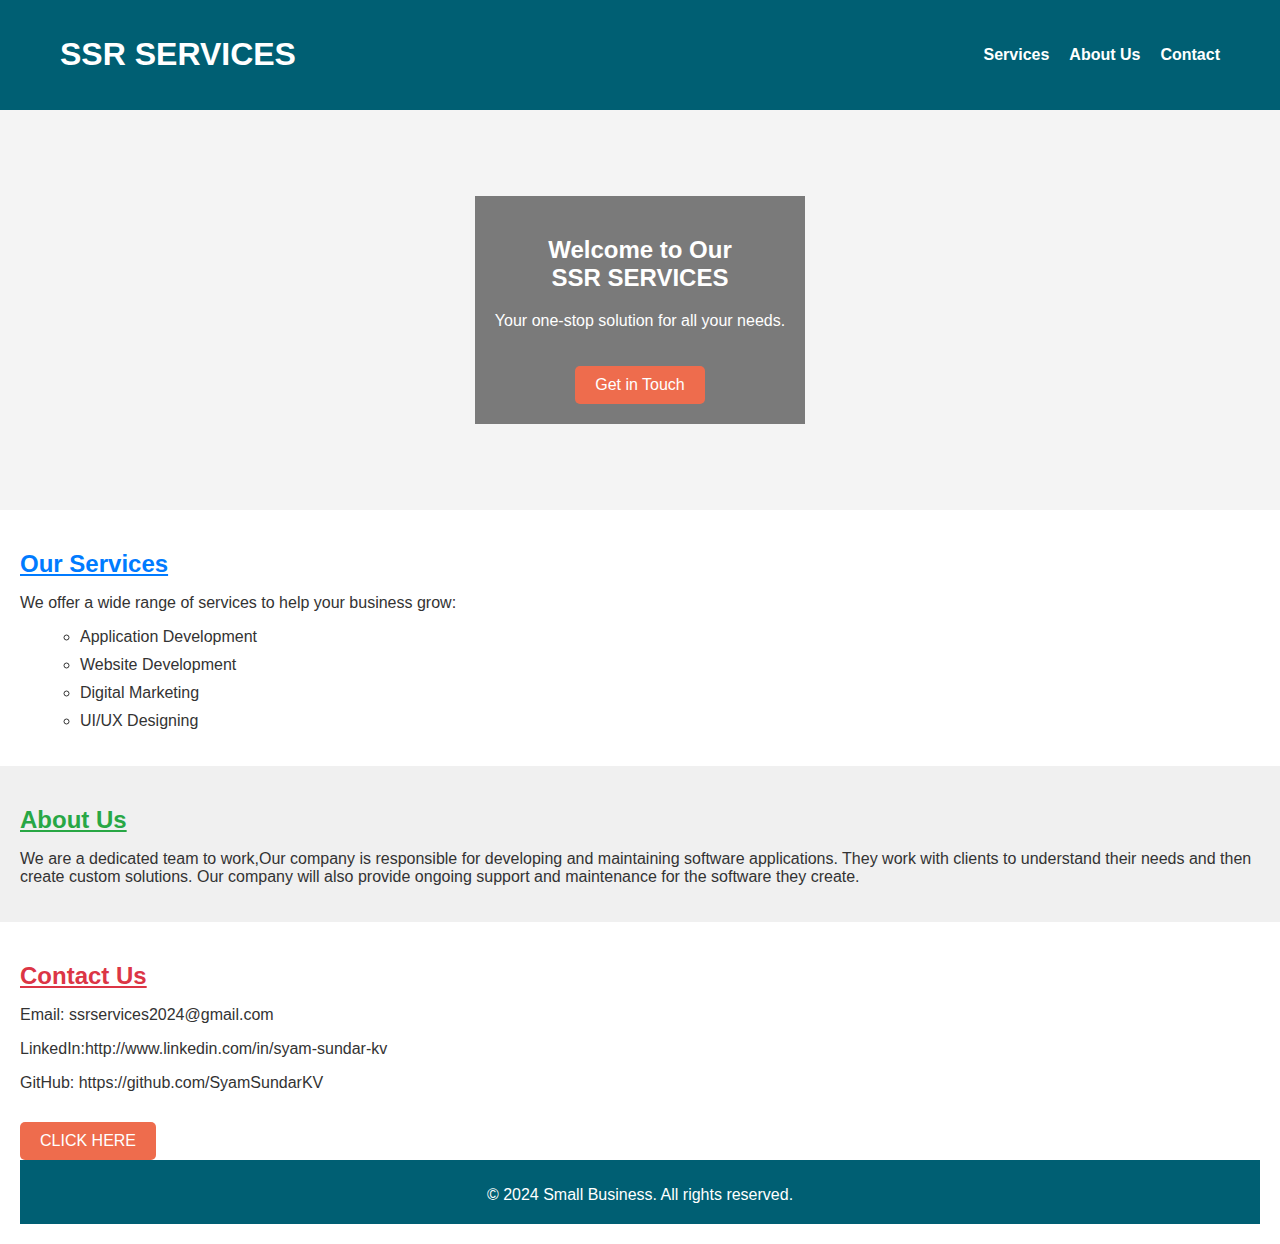
==== index.html @ 6a12fce2 "s" ====
<!DOCTYPE html>
<html>
<head>
    <title>SSR Services</title>
    <link rel="stylesheet" href="style.css">
</head>
<body>
    <header>
        <div class="header-content">
            <h1>SSR SERVICES</h1>
            <nav>
                <ul>
                    <li><a href="#services">Services</a></li>
                    <li><a href="#about">About Us</a></li>
                    <li><a href="#contact">Contact</a></li>
                </ul>
            </nav>
        </div>
    </header>

    <section id="hero">
        <div class="hero-content">
            <h2>Welcome to Our <br> SSR SERVICES</h2>
            <p>Your one-stop solution for all your needs.</p>
            <a href="#contact" class="hero-button">Get in Touch</a>
        </div>
    </section>

    <section id="services">
        <h2><u>Our Services</u></h2>
        <p>We offer a wide range of services to help your business grow:</p>
        <ul>
            <li>Application Development</li>
            <li>Website Development</li>
            <li>Digital Marketing</li>
            <li> UI/UX Designing </li>
           
        </ul>
    </section>

    <section id="about">
        <h2><u>About Us</u></h2>
        <p>We are a dedicated team to work,Our company is responsible for developing and maintaining software applications. They work with clients to understand their needs and then create custom solutions. Our company will also provide ongoing support and maintenance for the software they create. </p>
      
    </section>

    <section id="contact">
        <h2><u>Contact Us</u></h2>
         
        <p>Email: ssrservices2024@gmail.com</p>
        <p>LinkedIn:http://www.linkedin.com/in/syam-sundar-kv </p> 
        <p> GitHub: https://github.com/SyamSundarKV </p>
        <a href=" https://syamsundarkv.netlify.app/" class="hero-button" > CLICK HERE </a>

    <footer>
        <p>© 2024 Small Business. All rights reserved.</p>
    </footer>
</body>
</html>
---- style.css ----
body {
    font-family: 'Arial', sans-serif;
    margin: 0;
    padding: 0;
    background-color: #f4f4f4;
    color: #333;
}

header {
    background-color: #005f73;
    color: white;
    padding: 15px 0;
}

.header-content {
    max-width: 1200px;
    margin: 0 auto;
    display: flex;
    justify-content: space-between;
    align-items: center;
}

header h1 {
    margin-left: 20px;
}

nav ul {
    list-style: none;
    display: flex;
}

nav ul li {
    margin-right: 20px;
}

nav ul li a {
    color: white;
    text-decoration: none;
    font-weight: bold;
}

#hero {
    background-image: url('https://i.imgur.com/oXrLmSl.jpg'); /* Add your image path */
    background-size: cover;
    background-position: center;
    height: 400px;
    display: flex;
    align-items: center;
    justify-content: center;
    text-align: center;
    color: white;
}

.hero-content {
    background-color: rgba(0, 0, 0, 0.5);
    padding: 20px;
}

.hero-button {
    display: inline-block;
    margin-top: 20px;
    padding: 10px 20px;
    background-color: #ee6c4d;
    color: white;
    text-decoration: none;
    border-radius: 5px;
    transition: background-color 0.3s;
}

.hero-button:hover {
    background-color: #d64b2a;
}

footer {
    background-color: #005f73;
    color: white;
    text-align: center;
    padding: 10px 0;
}

/* Existing CSS remains the same */

/* Styling for Services Section */
#services {
    background-color: #fff;
    padding: 20px;
    text-align: left;
}

#services h2 {
    color: #007bff;
    margin-bottom: 15px;
}

#services ul {
    list-style-type: circle;
    margin-left: 20px;
}

#services li {
    margin-bottom: 10px;
}

/* Styling for About Section */
#about {
    background-color: #f0f0f0;
    padding: 20px;
    text-align: left;
}

#about h2 {
    color: #28a745;
    margin-bottom: 15px;
}

/* Styling for Contact Section */
#contact {
    background-color: #fff;
    padding: 20px;
    text-align: left;
}

#contact h2 {
    color: #dc3545;
    margin-bottom: 15px;
}

#contact p {
    margin-bottom: 10px;
}

/* Hover Effects */
#services li:hover,
#contact p:hover {
    color: #0056b3;
    cursor: pointer;
}

/* Responsive Design Adjustments */
@media screen and (max-width: 768px) {
    #services, #about, #contact {
        text-align: center;
    }

    #services ul {
        list-style-type: none;
        padding: 0;
    }
}
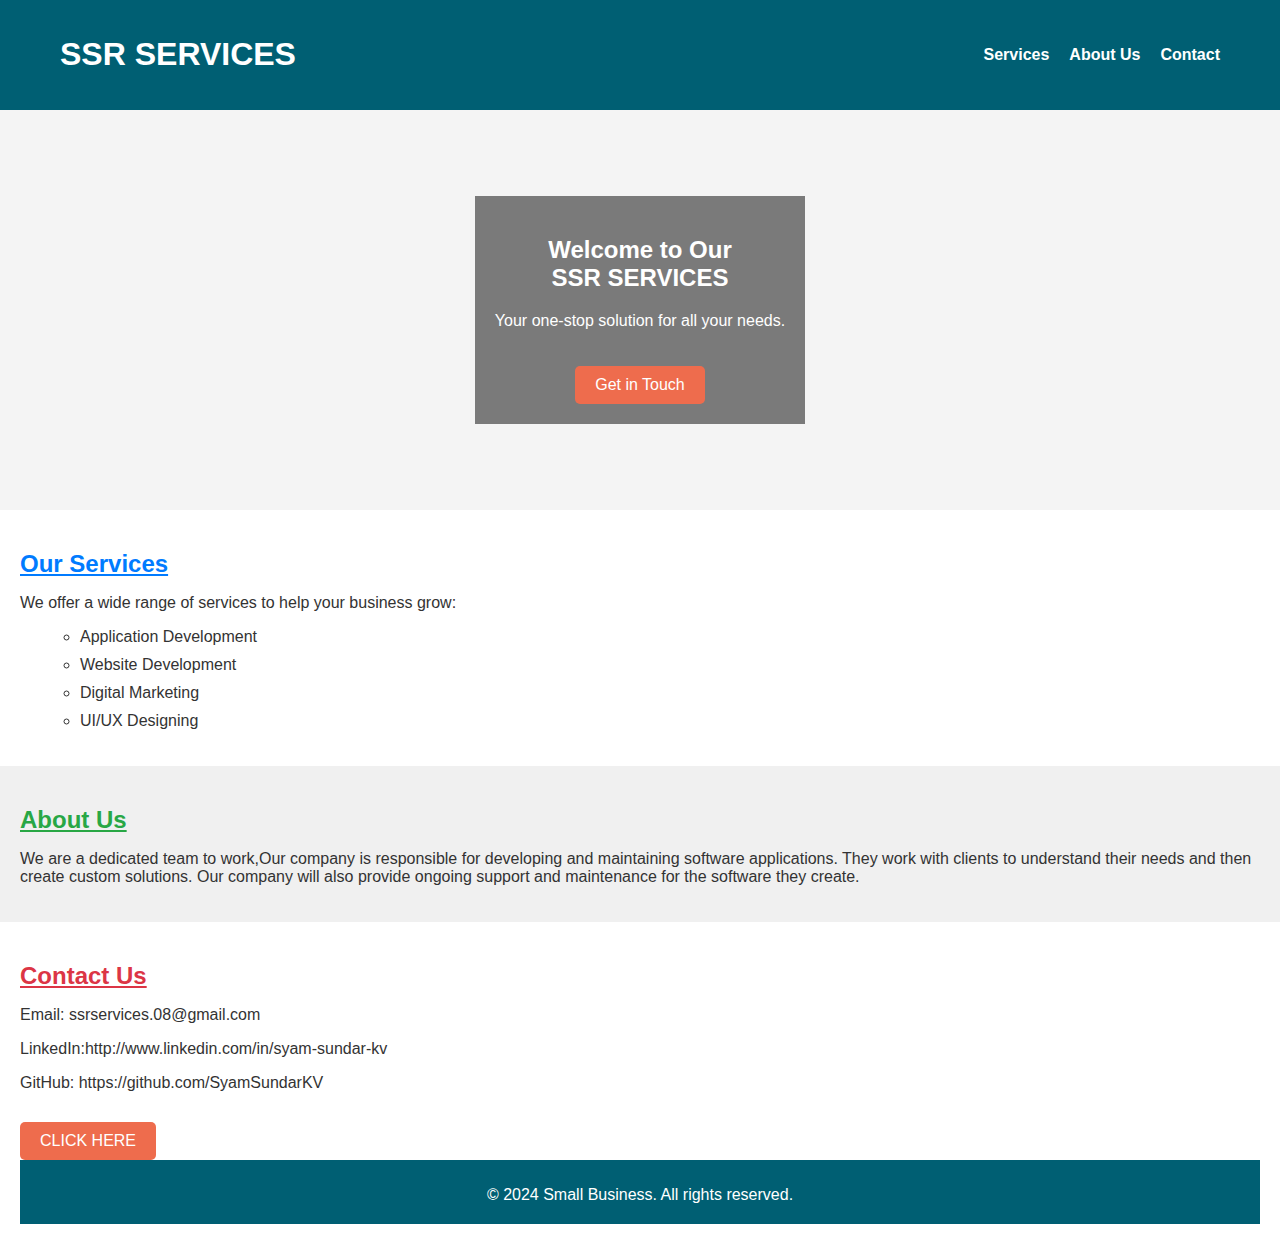
==== commit f4087e8d: "Update index.html" ====
--- a/index.html
+++ b/index.html
@@ -47,7 +47,7 @@
     <section id="contact">
         <h2><u>Contact Us</u></h2>
          
-        <p>Email: ssrservices2024@gmail.com</p>
+        <p>Email: ssrservices.08@gmail.com</p>
         <p>LinkedIn:http://www.linkedin.com/in/syam-sundar-kv </p> 
         <p> GitHub: https://github.com/SyamSundarKV </p>
         <a href=" https://syamsundarkv.netlify.app/" class="hero-button" > CLICK HERE </a>
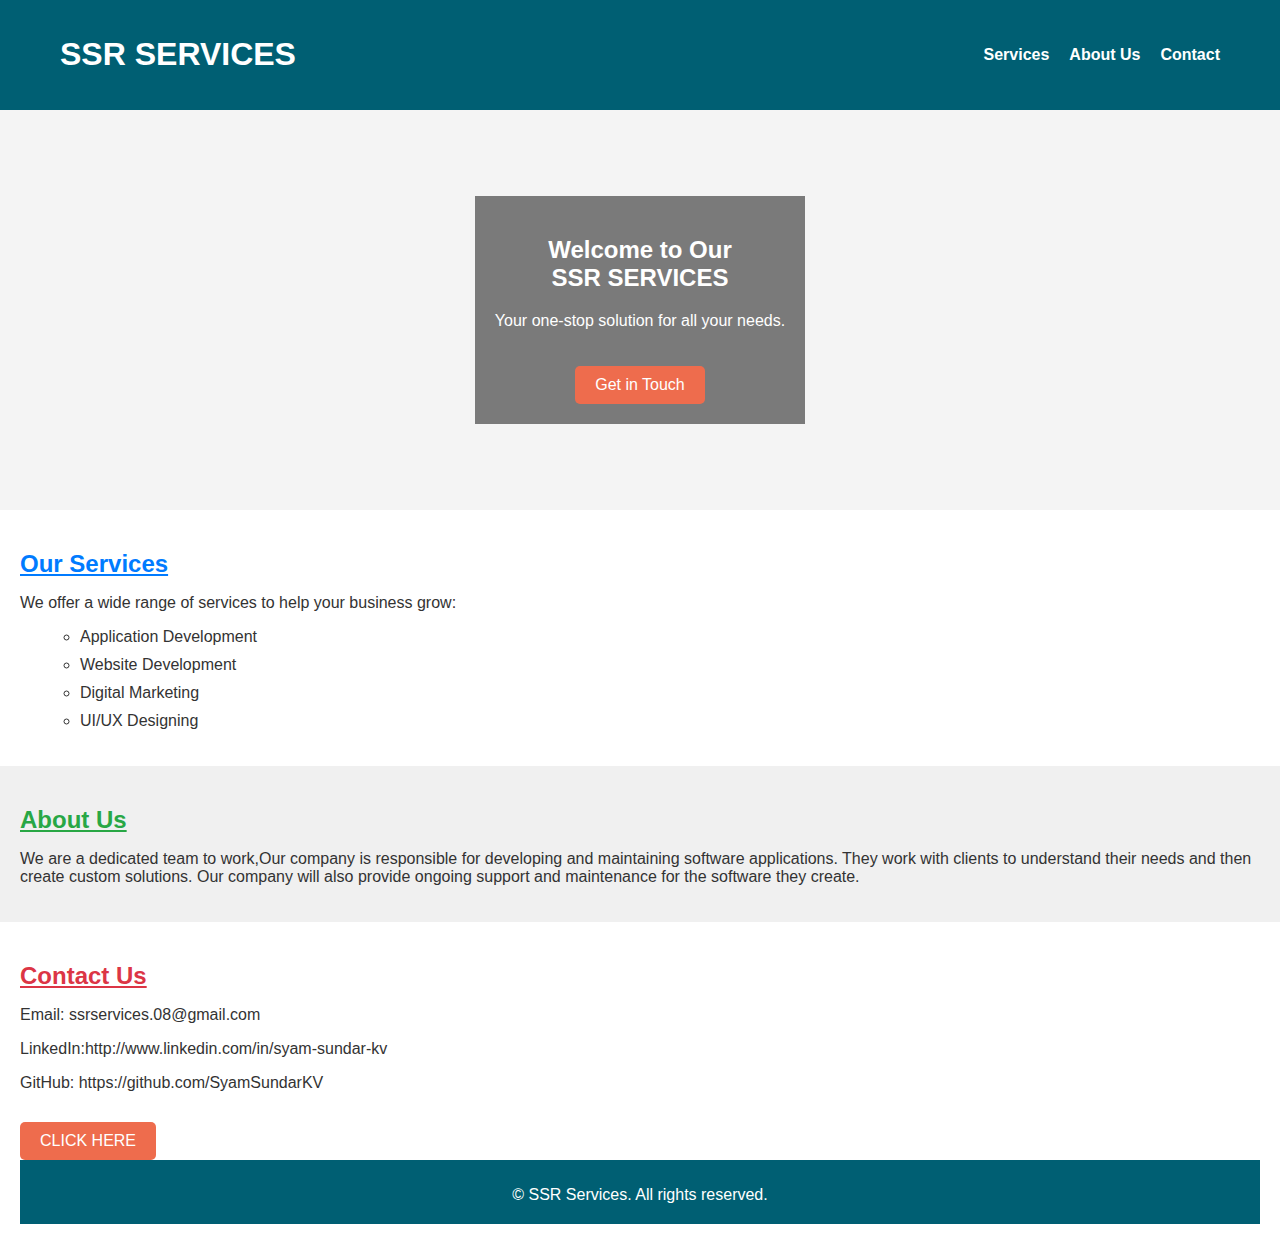
==== commit 526294f4: "Update index.html" ====
--- a/index.html
+++ b/index.html
@@ -53,7 +53,7 @@
         <a href=" https://syamsundarkv.netlify.app/" class="hero-button" > CLICK HERE </a>
 
     <footer>
-        <p>© 2024 Small Business. All rights reserved.</p>
+        <p>© SSR Services. All rights reserved.</p>
     </footer>
 </body>
 </html>
